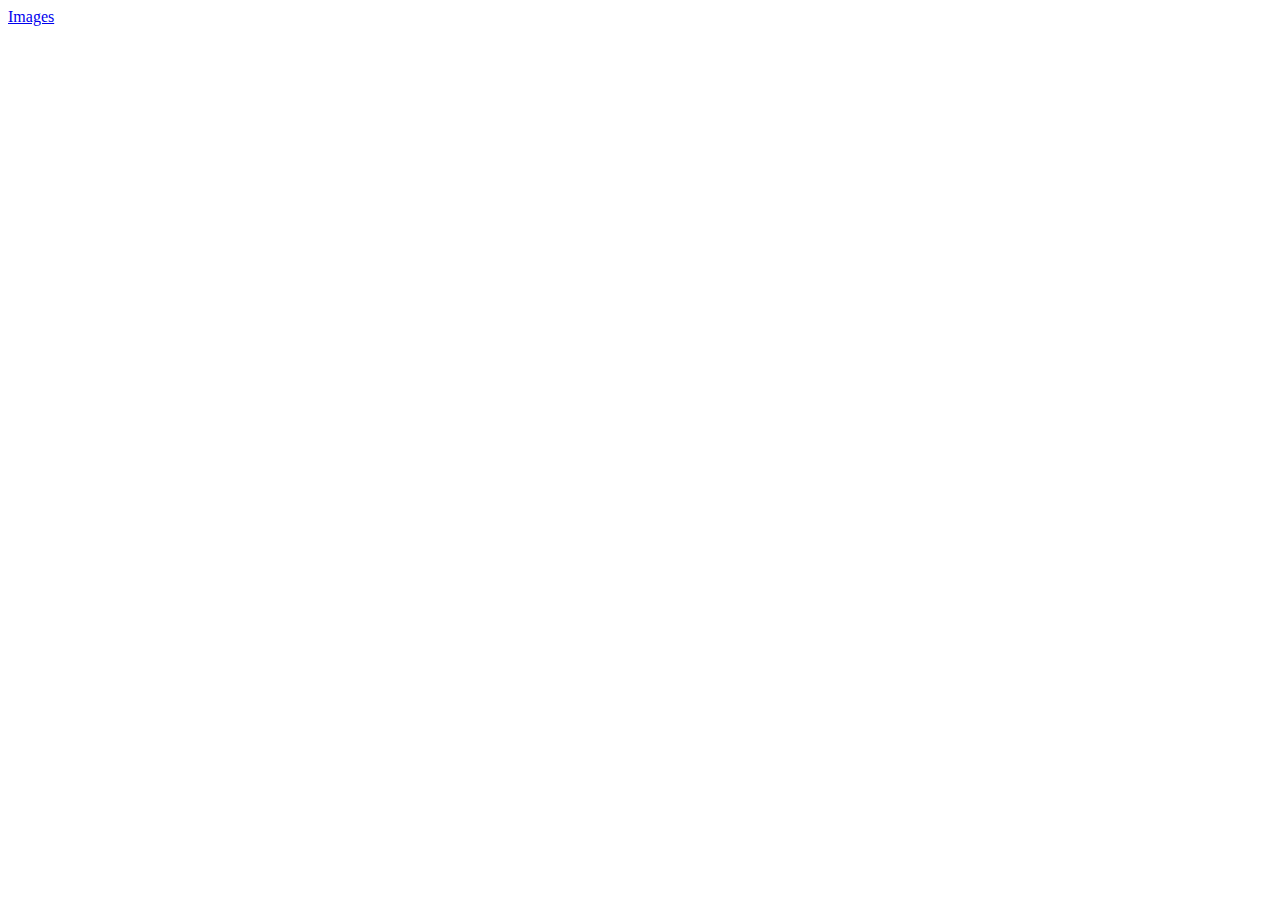
==== index.html @ 26adc541 "Initial commit" ====
<!DOCTYPE html>
<html lang="en">
<head>
    <meta charset="UTF-8">
    <meta name="viewport" content="width=device-width, initial-scale=1.0">
    <title>Index</title>
    <link rel="icon" type="image/x-icon" href="/images/favicon.ico">
</head>
<body>
    <a href="images-flex.html">Images</a>
</body>
</html>
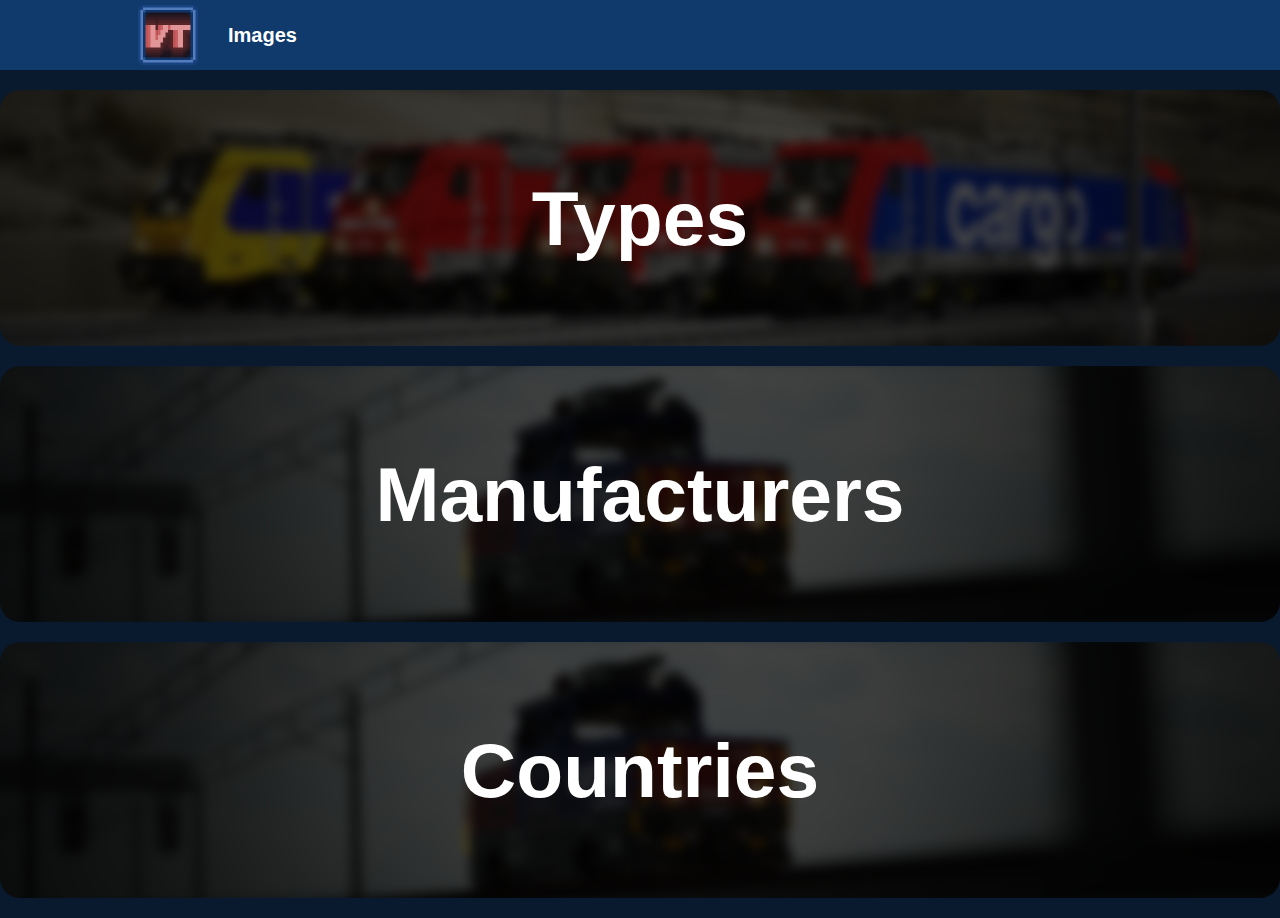
==== commit 64f2a688: "Restructuring and new styling" ====
--- a/index.html
+++ b/index.html
@@ -5,8 +5,33 @@
     <meta name="viewport" content="width=device-width, initial-scale=1.0">
     <title>Index</title>
     <link rel="icon" type="image/x-icon" href="/images/favicon.ico">
+    <link rel="stylesheet" href="style.css">
+    <link rel="stylesheet" href="category.css">
 </head>
 <body>
-    <a href="images-flex.html">Images</a>
+    <header>
+        <div>
+            <a href="index.html">
+                <img src="images/icon_10x.png" alt="Logo" id="logo">
+            </a>
+            <a href="images.html">Images</a>
+        </div>
+    </header>
+    <div>
+        <div class="category">
+            <a href="images.html">
+                <img src="images/TRAXX.png">
+                <h2>Types</h2>
+            </a>
+            <a href="images.html">
+                <img src="images/Eem_923.png">
+                <h2>Manufacturers</h2>
+            </a>
+            <a href="images.html">
+                <img src="images/Eem_923.png">
+                <h2>Countries</h2>
+            </a>
+        </div>
+    </div>
 </body>
 </html>--- a/style.css
+++ b/style.css
@@ -0,0 +1,38 @@
+
+* {
+    margin: 0px;
+    font-family: Arial, Helvetica, sans-serif;
+    box-sizing: border-box;
+}
+body {
+    background-color: rgb(9, 26, 46);
+}
+header {
+    background-color: rgb(15, 58, 107);
+}
+header a {
+    display: flex;
+    align-items: center;
+    text-decoration: none;
+    color: white;
+    font-size: 20px;
+    font-weight: bold;
+    text-align: center;
+    offset: 50%;
+    padding: 10px;
+}
+header a:hover {
+    background-color: #ffffff33;
+}
+header div {
+    max-width: 1600px;
+    margin: auto;
+    display: flex;
+    padding: 0px 10%;
+    height: 70px;
+    gap: 10px;
+    box-sizing: initial;
+}
+#logo {
+    height: 60px;
+}--- a/category.css
+++ b/category.css
@@ -0,0 +1,59 @@
+.category {
+    margin: auto;
+    max-width: 1600px;
+    display: flex;
+    flex-direction: column;
+    gap: 20px;
+    padding: 20px 0px;
+}
+.category a {
+    border-radius: 20px;
+    overflow: hidden;
+    text-decoration: none;
+    font-weight: bold;
+    color: white;
+    display: flex;
+    align-items: center;
+    justify-content: center;
+    position: relative;
+    transition: 0.3s;
+}
+.category a:hover {
+    box-shadow: 0 0 50px 10px rgb(15, 58, 107);
+    transition: 0.6s;
+    z-index: 1000;
+}
+.category a::after {
+    content: '';
+    position: absolute;
+    inset: 0;
+    border-radius: 20px;
+    transition: 0.25s;
+}
+.category a:hover::after {
+    box-shadow: 0 0 15px rgba(82, 126, 192, 0.8) inset;
+    transition: 0.6s;
+}
+.category a img {
+    object-fit: cover;
+    width: 100%;
+    filter: brightness(30%) blur(5px);
+    scale: 105%;
+    transition: 0.5s;
+}
+.category a:hover img {
+    transition: 0.5s;
+    filter: brightness(80%);
+    scale: 108%;
+}
+.category a h2 {
+    position: absolute;
+    text-align: center;
+    font-size: 6cqw;
+    transition: 0.5s;
+}
+.category a:hover h2 {
+    opacity: 0%;
+    transition: 0.5s;
+    filter: blur(5px);
+}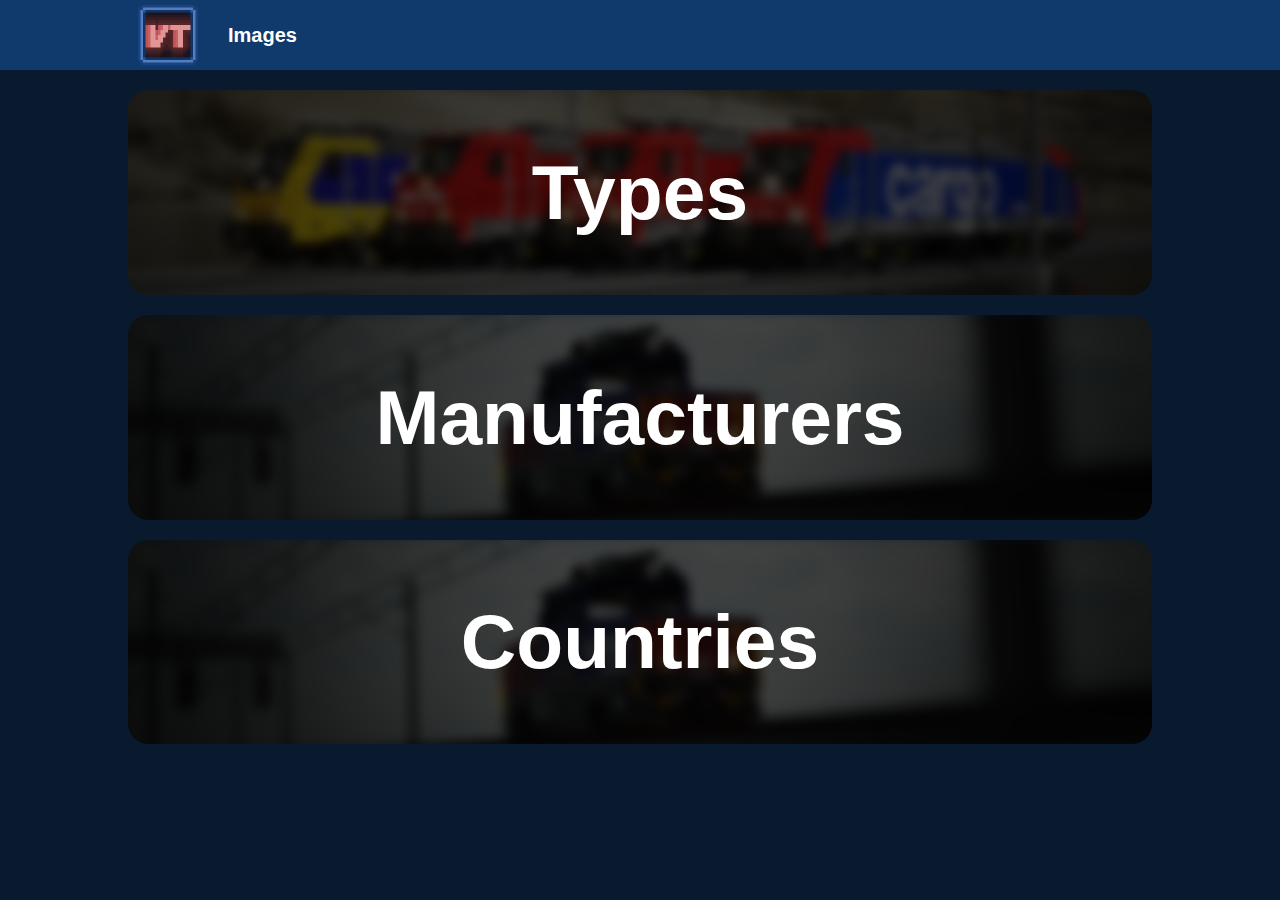
==== commit 01ebe49a: "Fixed the margins" ====
--- a/index.html
+++ b/index.html
@@ -17,7 +17,7 @@
             <a href="images.html">Images</a>
         </div>
     </header>
-    <div>
+    <main>
         <div class="category">
             <a href="images.html">
                 <img src="images/TRAXX.png">
@@ -32,6 +32,6 @@
                 <h2>Countries</h2>
             </a>
         </div>
-    </div>
+    </main>
 </body>
 </html>--- a/style.css
+++ b/style.css
@@ -6,6 +6,9 @@
 }
 body {
     background-color: rgb(9, 26, 46);
+}
+main {
+    padding: 0px 10%;
 }
 header {
     background-color: rgb(15, 58, 107);
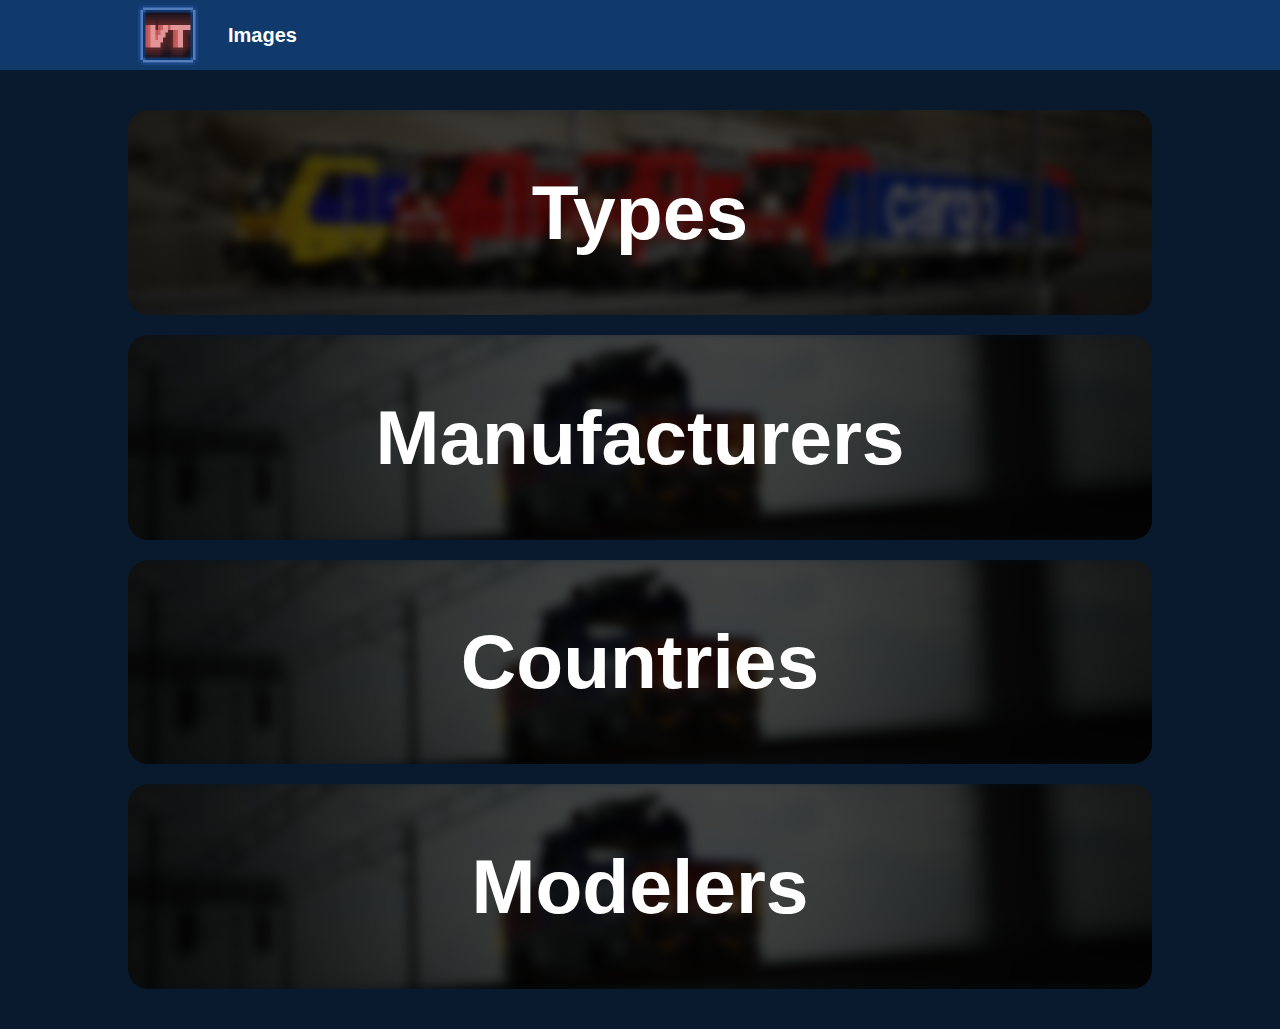
==== commit 132f6c03: "Added Modelers category and did the padding more properly" ====
--- a/index.html
+++ b/index.html
@@ -17,7 +17,7 @@
             <a href="images.html">Images</a>
         </div>
     </header>
-    <main>
+    <div>
         <div class="category">
             <a href="images.html">
                 <img src="images/TRAXX.png">
@@ -31,7 +31,11 @@
                 <img src="images/Eem_923.png">
                 <h2>Countries</h2>
             </a>
+            <a href="images.html">
+                <img src="images/Eem_923.png">
+                <h2>Modelers</h2>
+            </a>
         </div>
-    </main>
+    </div>
 </body>
 </html>--- a/style.css
+++ b/style.css
@@ -7,7 +7,7 @@
 body {
     background-color: rgb(9, 26, 46);
 }
-main {
+body > header, body > div, body > footer, body > main {
     padding: 0px 10%;
 }
 header {
@@ -31,7 +31,7 @@
     max-width: 1600px;
     margin: auto;
     display: flex;
-    padding: 0px 10%;
+    padding: 0px;
     height: 70px;
     gap: 10px;
     box-sizing: initial;
--- a/category.css
+++ b/category.css
@@ -4,7 +4,7 @@
     display: flex;
     flex-direction: column;
     gap: 20px;
-    padding: 20px 0px;
+    padding: 40px 0px;
 }
 .category a {
     border-radius: 20px;
